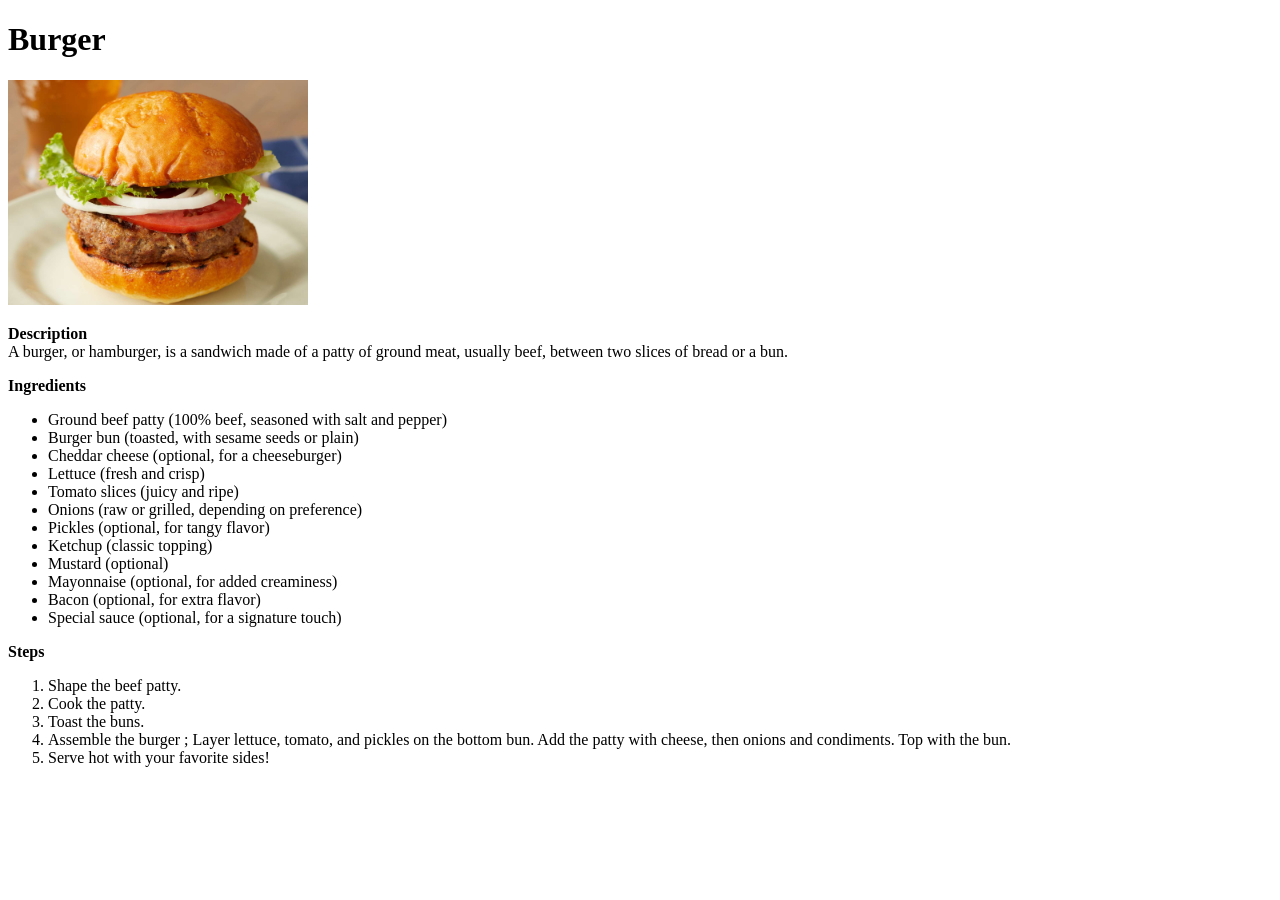
==== recipes/burger.html @ e197e029 "this is my first web page on odin project" ====
<!DOCTYPE html>
<html lang="en">
<head>
    <meta charset="UTF-8">
    <meta name="viewport" content="width=device-width, initial-scale=1.0">
    <title>BURGER</title>
</head>
<body>
    <h1>Burger</h1>
    <img src="burger.jpg" alt="burger image" width="300">

    <p>
        <strong>Description</strong>
        <br>A burger, or hamburger, is a sandwich made of a patty of ground meat, usually beef, between two slices of bread or a bun.
    </p>

    <p>
        <strong>Ingredients</strong>
        <ul>
            <li>Ground beef patty (100% beef, seasoned with salt and pepper)</li>
            <li>Burger bun (toasted, with sesame seeds or plain)</li>
            <li>Cheddar cheese (optional, for a cheeseburger)</li>
            <li>Lettuce (fresh and crisp)</li>
            <li>Tomato slices (juicy and ripe)</li>
            <li>Onions (raw or grilled, depending on preference)</li>
            <li>Pickles (optional, for tangy flavor)</li>
            <li>Ketchup (classic topping)</li>
            <li>Mustard (optional)</li>
            <li>Mayonnaise (optional, for added creaminess)</li>
            <li>Bacon (optional, for extra flavor)</li>
            <li>Special sauce (optional, for a signature touch)</li>
        </ul>
    </p>

    <p>
        <strong>Steps</strong>
        <ol>
            <li>Shape the beef patty.</li>
            <li>Cook the patty.</li>
            <li>Toast the buns.</li>
            <li>Assemble the burger ; Layer lettuce, tomato, and pickles on the bottom bun. Add the patty with cheese, then onions and condiments. Top with the bun.</li>
            <li>Serve hot with your favorite sides!</li>
        </ol>
    </p>
</body>
</html>
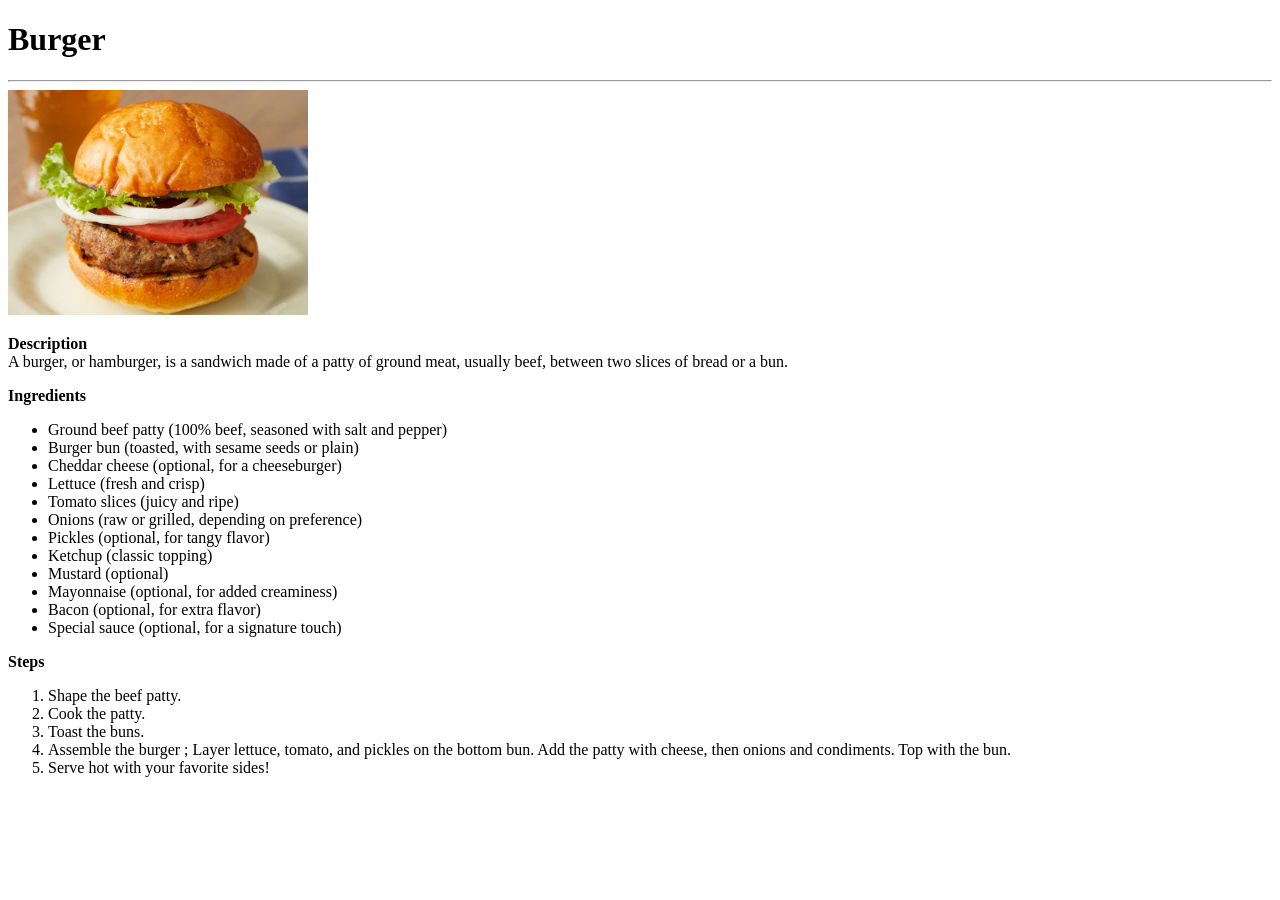
==== commit e8482091: "give a line on header of every recipes" ====
--- a/recipes/burger.html
+++ b/recipes/burger.html
@@ -7,6 +7,7 @@
 </head>
 <body>
     <h1>Burger</h1>
+    <hr>
     <img src="burger.jpg" alt="burger image" width="300">
 
     <p>
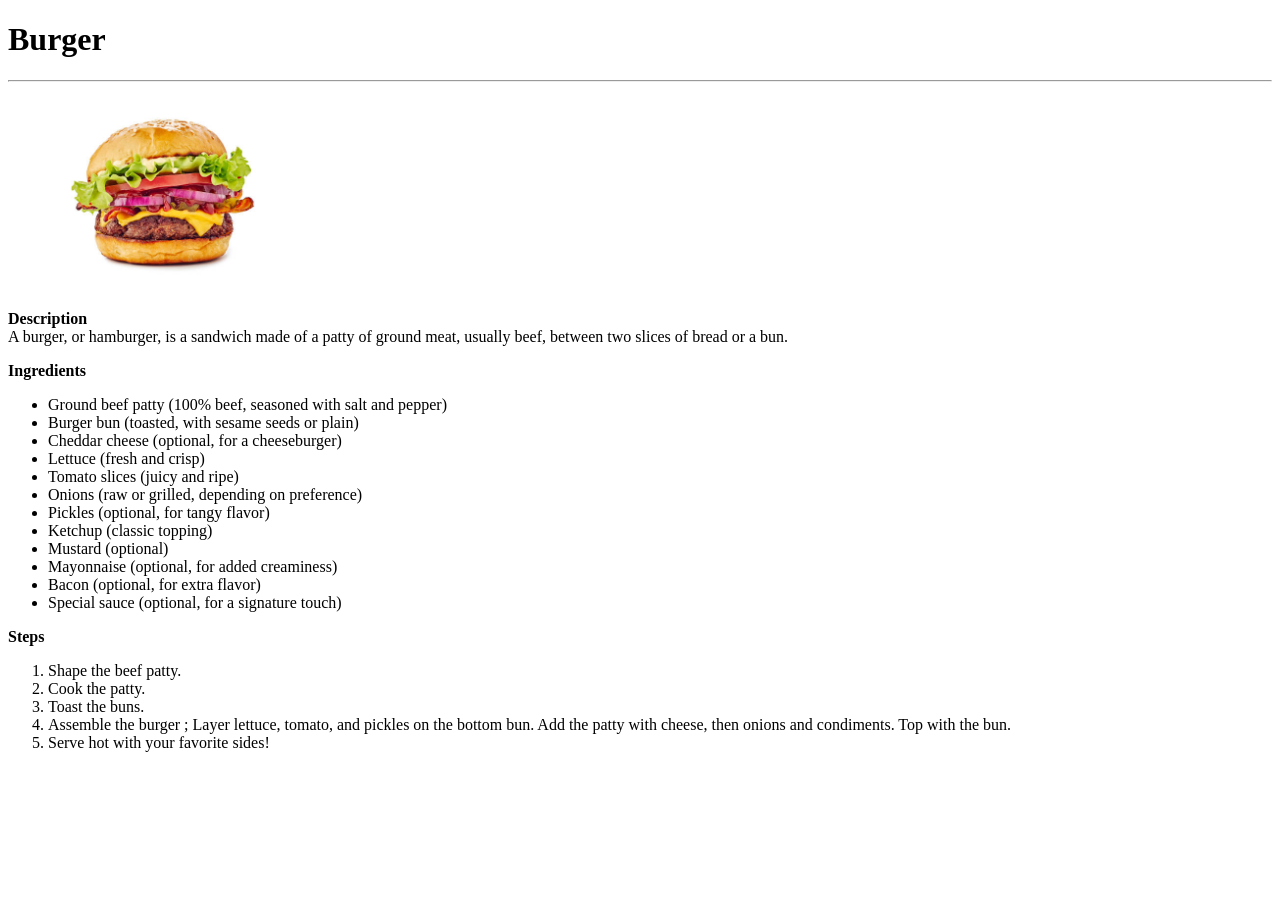
==== commit 8ebb2418: "change photo of burger and mochi" ====
--- a/recipes/burger.html
+++ b/recipes/burger.html
@@ -8,7 +8,7 @@
 <body>
     <h1>Burger</h1>
     <hr>
-    <img src="burger.jpg" alt="burger image" width="300">
+    <img src="burger2.jpg" alt="burger image" width="300">
 
     <p>
         <strong>Description</strong>
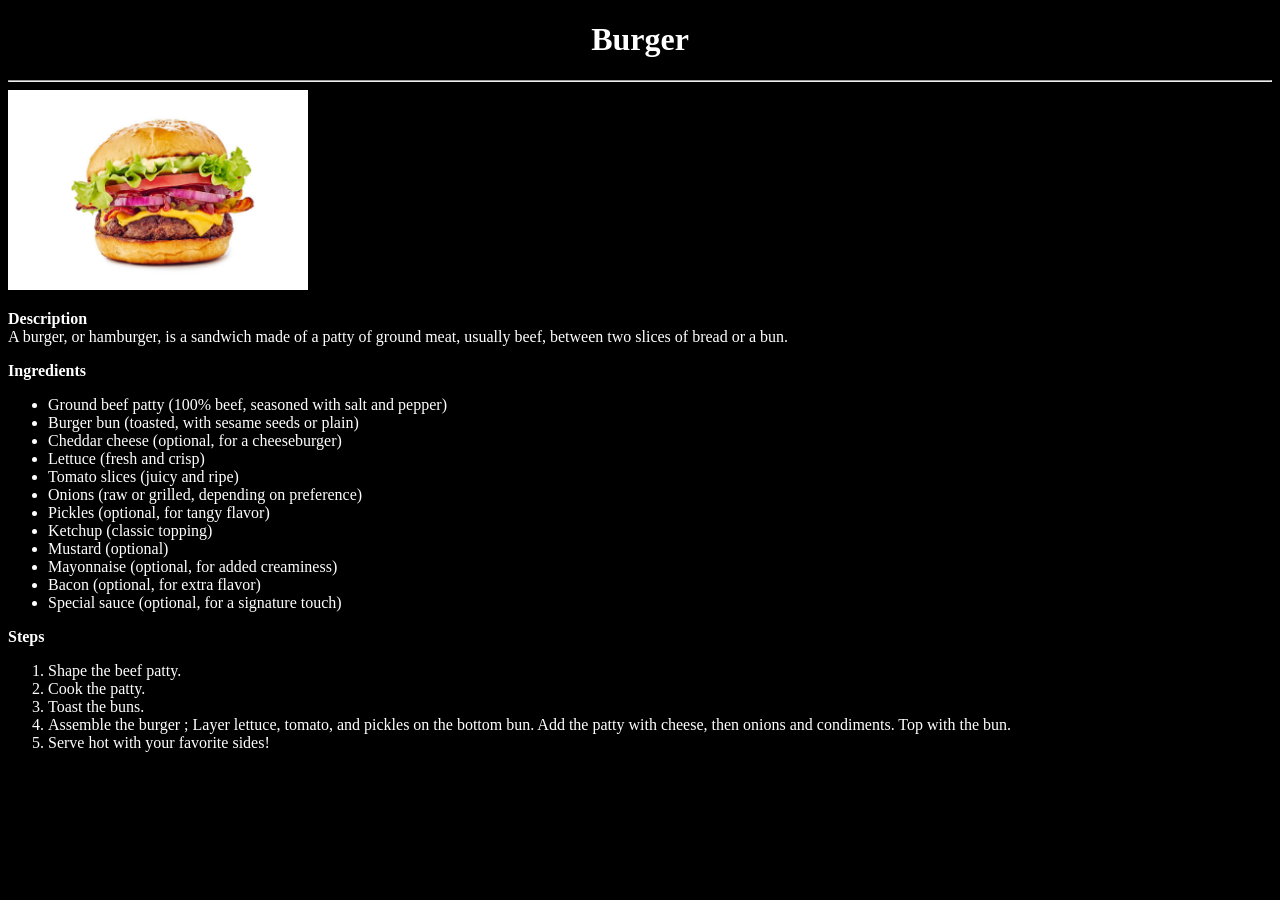
==== commit d47ee1e3: "revamp styling" ====
--- a/recipes/burger.html
+++ b/recipes/burger.html
@@ -4,6 +4,7 @@
     <meta charset="UTF-8">
     <meta name="viewport" content="width=device-width, initial-scale=1.0">
     <title>BURGER</title>
+    <link rel="stylesheet" href="burger.css">
 </head>
 <body>
     <h1>Burger</h1>
--- a/recipes/burger.css
+++ b/recipes/burger.css
@@ -0,0 +1,9 @@
+* {
+    background-color: black;
+    font-family: 'Times New Roman', Times, serif; 
+    color: white;
+}
+
+h1 {
+    text-align: center;
+}
